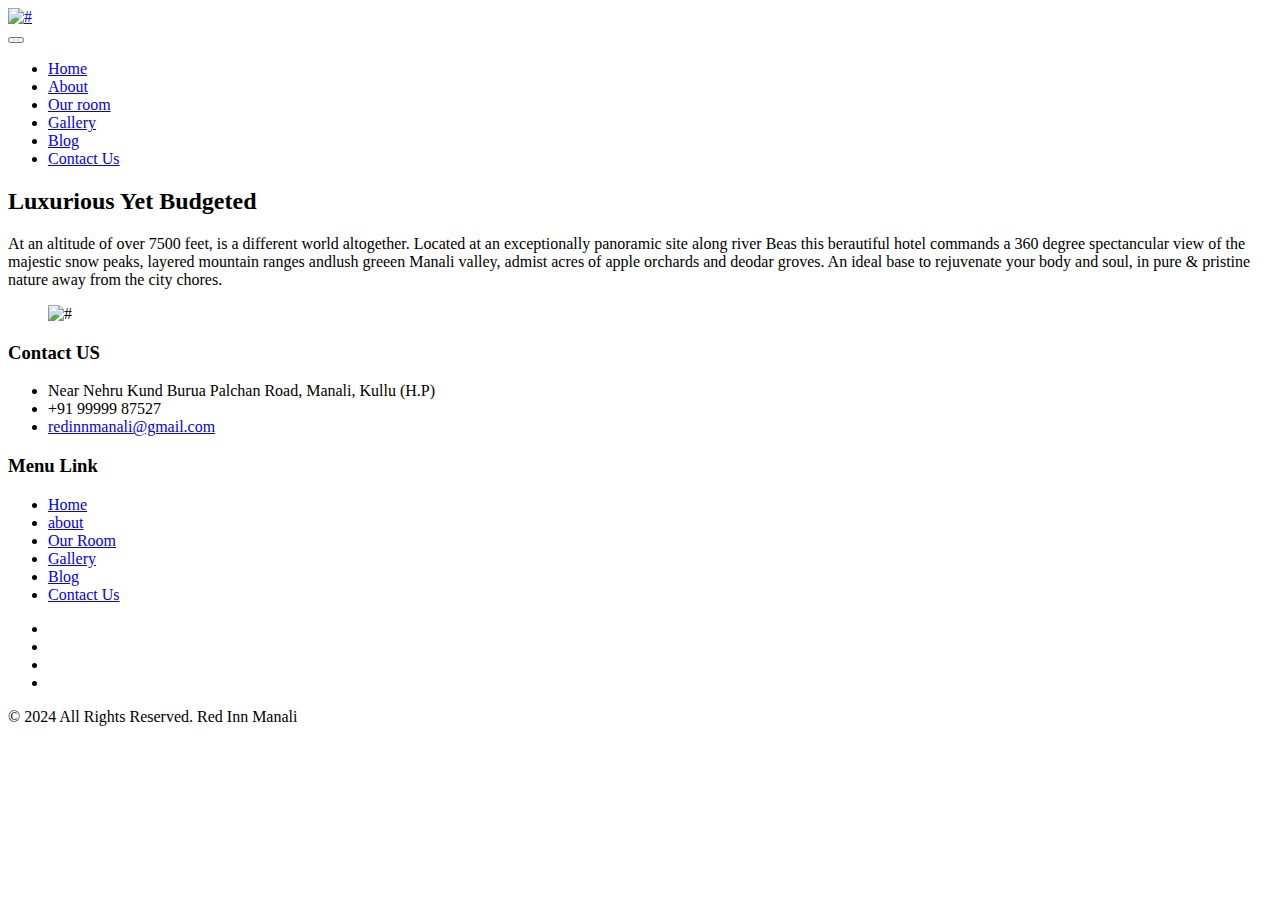
==== about.html @ 1301958c "Add files via upload" ====
<!DOCTYPE html>
<html lang="en">
   <head>
      <!-- basic -->
      <meta charset="utf-8">
      <meta http-equiv="X-UA-Compatible" content="IE=edge">
      <!-- mobile metas -->
      <meta name="viewport" content="width=device-width, initial-scale=1">
      <meta name="viewport" content="initial-scale=1, maximum-scale=1">
      <!-- site metas -->
      <title>Red_Inn_Manali</title>
      <meta name="keywords" content="">
      <meta name="description" content="">
      <meta name="author" content="">
      <!-- bootstrap css -->
      <link rel="stylesheet" href="css/bootstrap.min.css">
      <!-- style css -->
      <link rel="stylesheet" href="css/style.css">
      <!-- Responsive-->
      <link rel="stylesheet" href="css/responsive.css">
      <!-- logo -->
      <link rel="icon" href="images/logo.png" type="image/gif" />
      <!-- Scrollbar Custom CSS -->
      <link rel="stylesheet" href="css/jquery.mCustomScrollbar.min.css">
      <!-- Tweaks for older IEs-->
      <!-- <link rel="stylesheet" href="https://netdna.bootstrapcdn.com/font-awesome/4.0.3/css/font-awesome.css">
      <link rel="stylesheet" href="https://cdnjs.cloudflare.com/ajax/libs/fancybox/2.1.5/jquery.fancybox.min.css" media="screen"> -->
      <!--[if lt IE 9]>
      <script src="https://oss.maxcdn.com/html5shiv/3.7.3/html5shiv.min.js"></script>
      <script src="https://oss.maxcdn.com/respond/1.4.2/respond.min.js"></script><![endif]-->
   </head>
   <!-- body -->
   <body class="main-layout">
      <!-- loader  -->
      <!-- end loader -->
      <!-- header -->
      <header>
         <!-- header inner -->
         <div class="header">
            <div class="container">
               <div class="row">
                  <div class="col-xl-3 col-lg-3 col-md-3 col-sm-3 col logo_section">
                     <div class="full">
                        <div class="center-desk">
                           <div class="logo">
                              <a href="index.html"><img src="images/logo.png" alt="#" /></a>
                           </div>
                        </div>
                     </div>
                  </div>
                  <div class="col-xl-9 col-lg-9 col-md-9 col-sm-9">
                     <nav class="navigation navbar navbar-expand-md navbar-dark ">
                        <button class="navbar-toggler" type="button" data-toggle="collapse" data-target="#navbarsExample04" aria-controls="navbarsExample04" aria-expanded="false" aria-label="Toggle navigation">
                        <span class="navbar-toggler-icon"></span>
                        </button>
                        <div class="collapse navbar-collapse" id="navbarsExample04">
                           <ul class="navbar-nav mr-auto">
                              <li class="nav-item ">
                                 <a class="nav-link" href="index.html">Home</a>
                              </li>
                              <li class="nav-item active">
                                 <a class="nav-link" href="about.html">About</a>
                              </li>
                              <li class="nav-item">
                                 <a class="nav-link" href="room.html">Our room</a>
                              </li>
                              <li class="nav-item">
                                 <a class="nav-link" href="gallery.html">Gallery</a>
                              </li>
                              <li class="nav-item">
                                 <a class="nav-link" href="blog.html">Blog</a>
                              </li>
                              <li class="nav-item">
                                 <a class="nav-link" href="contact.html">Contact Us</a>
                              </li>
                           </ul>
                        </div>
                     </nav>
                  </div>
               </div>
            </div>
         </div>
      </header>
      <!-- end header inner -->
      <!-- end header -->
      <div class="back_re">
         <div class="container">
            <div class="row">
               <div class="col-md-12">
                  <div class="title">
                     <h2>Luxurious Yet Budgeted</h2>
                  </div>
               </div>
            </div>
         </div>
      </div>
      <!-- about -->
      <div class="about">
         <div class="container-fluid">
            <div class="row">
               <div class="col-md-5">
                  <div class="titlepage">
                    
                     <p class="margin_0">At an altitude of over 7500 feet, is a different world altogether. Located at an exceptionally panoramic site along river Beas this berautiful hotel commands a 360 degree spectancular view of the majestic snow peaks, layered mountain ranges andlush greeen Manali valley, admist acres of apple orchards and deodar groves. An ideal base to rejuvenate your body and soul, in pure & pristine nature away from the city chores. </p>
                  </div>
               </div>
               <div class="col-md-7">
                  <div class="about_img">
                     <figure><img src="images/about.jpeg" alt="#"/></figure>
                  </div>
               </div>
            </div>
         </div>
      </div>
      <!-- end about -->
     

      <!--  footer -->
      <footer>
         <div class="footer">
            <div class="container">
               <div class="row">
                  <div class=" col-md-4">
                     <h3>Contact US</h3>
                     <ul class="conta">
                        <li><i class="fa fa-map-marker" aria-hidden="true"></i> Near Nehru Kund Burua Palchan Road, Manali, Kullu (H.P)</li>
                        <li><i class="fa fa-mobile" aria-hidden="true"></i> +91 99999 87527</li>
                        <li> <i class="fa fa-envelope" aria-hidden="true"></i><a href="#"> redinnmanali@gmail.com</a></li>
                  </div>
                  <div class="col-md-4">
                     <h3>Menu Link</h3>
                     <ul  class="link_menu">
                        <li><a href="#">Home</a></li>
                        <li  class="active"><a href="about.html"> about</a></li>
                        <li><a href="room.html">Our Room</a></li>
                        <li><a href="gallery.html">Gallery</a></li>
                        <li><a href="blog.html">Blog</a></li>
                        <li><a href="contact.html">Contact Us</a></li>
                     </ul>
                  </div>
                  <div class="col-md-4">
                     <!-- <h3>News letter</h3>
                     <form class="bottom_form">
                        <input class="enter" placeholder="Enter your email" type="text" name="Enter your email">
                        <button class="sub_btn">subscribe</button>
                     </form> -->
                     <ul class="social_icon">
                        <li><a href="#"><i class="fa fa-facebook" aria-hidden="true"></i></a></li>
                        <li><a href="#"><i class="fa fa-twitter" aria-hidden="true"></i></a></li>
                        <li><a href="#"><i class="fa fa-linkedin" aria-hidden="true"></i></a></li>
                        <li><a href="#"><i class="fa fa-youtube-play" aria-hidden="true"></i></a></li>
                     </ul>
                  </div>
               </div>
            </div>
            <div class="copyright">
               <div class="container">
                  <div class="row">
                     <div class="col-md-10 offset-md-1">
                        <p>
                           © 2024 All Rights Reserved. Red Inn Manali</a>
                           </p>
                     </div>
                  </div>
               </div>
            </div>
         </div>
      </footer>
      <!-- end footer -->
      <!-- Javascript files-->
      <script src="js/jquery.min.js"></script>
      <script src="js/bootstrap.bundle.min.js"></script>
      <script src="js/jquery-3.0.0.min.js"></script>
      <!-- sidebar -->
      <script src="js/jquery.mCustomScrollbar.concat.min.js"></script>
      <script src="js/custom.js"></script>
   </body>
</html>
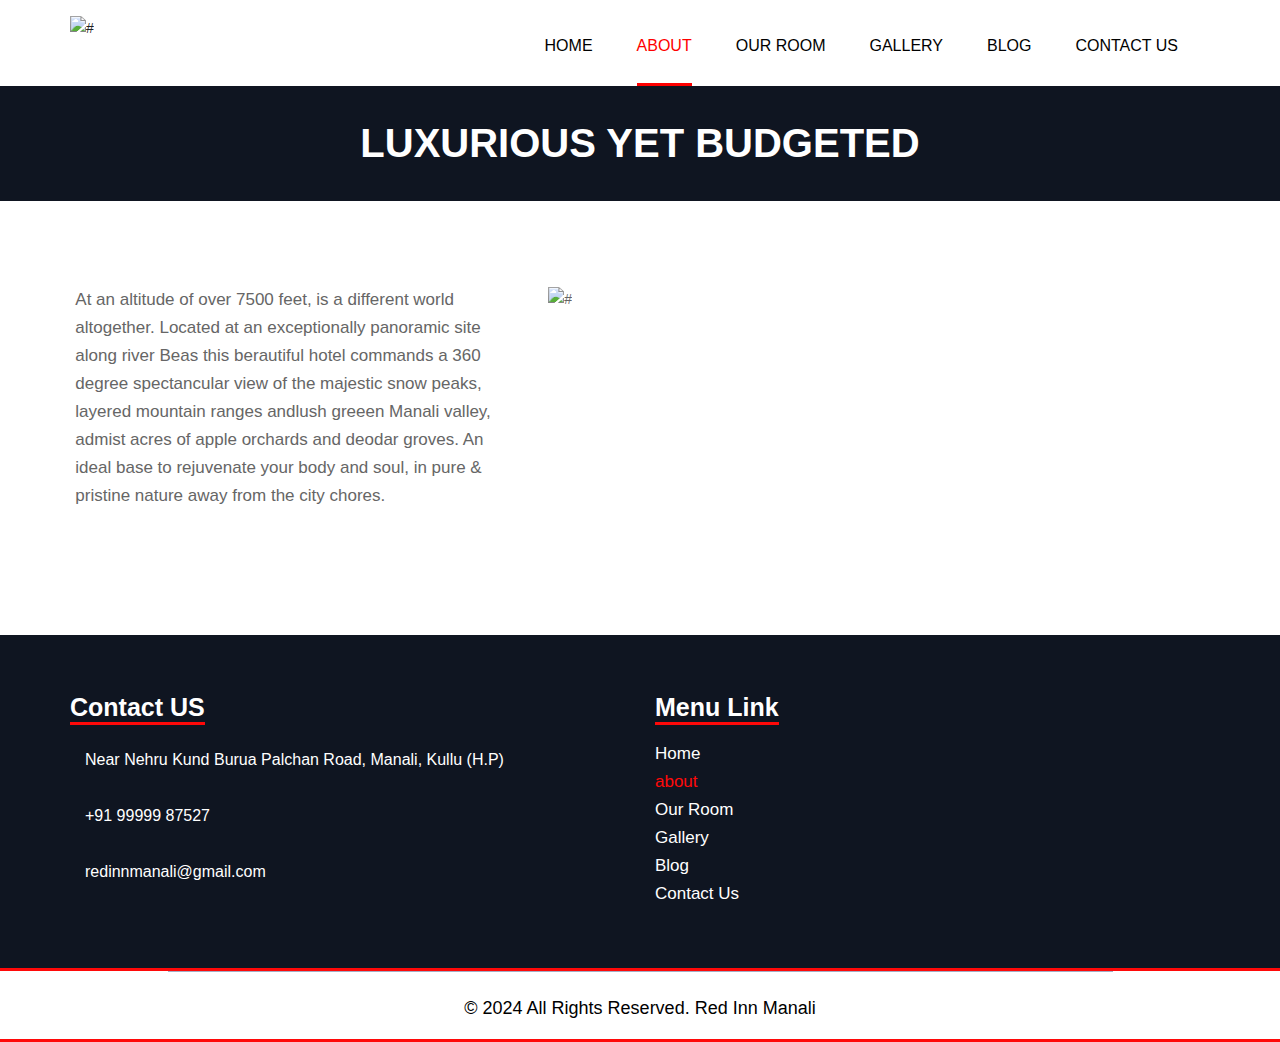
==== commit e92b713d: "Update about.html" ====
--- a/about.html
+++ b/about.html
@@ -120,14 +120,14 @@
          <div class="footer">
             <div class="container">
                <div class="row">
-                  <div class=" col-md-4">
+                  <div class=" col-md-6">
                      <h3>Contact US</h3>
                      <ul class="conta">
                         <li><i class="fa fa-map-marker" aria-hidden="true"></i> Near Nehru Kund Burua Palchan Road, Manali, Kullu (H.P)</li>
                         <li><i class="fa fa-mobile" aria-hidden="true"></i> +91 99999 87527</li>
                         <li> <i class="fa fa-envelope" aria-hidden="true"></i><a href="#"> redinnmanali@gmail.com</a></li>
                   </div>
-                  <div class="col-md-4">
+                  <div class="col-md-6">
                      <h3>Menu Link</h3>
                      <ul  class="link_menu">
                         <li><a href="#">Home</a></li>
@@ -138,19 +138,13 @@
                         <li><a href="contact.html">Contact Us</a></li>
                      </ul>
                   </div>
-                  <div class="col-md-4">
+                 
                      <!-- <h3>News letter</h3>
                      <form class="bottom_form">
                         <input class="enter" placeholder="Enter your email" type="text" name="Enter your email">
                         <button class="sub_btn">subscribe</button>
                      </form> -->
-                     <ul class="social_icon">
-                        <li><a href="#"><i class="fa fa-facebook" aria-hidden="true"></i></a></li>
-                        <li><a href="#"><i class="fa fa-twitter" aria-hidden="true"></i></a></li>
-                        <li><a href="#"><i class="fa fa-linkedin" aria-hidden="true"></i></a></li>
-                        <li><a href="#"><i class="fa fa-youtube-play" aria-hidden="true"></i></a></li>
-                     </ul>
-                  </div>
+                    
                </div>
             </div>
             <div class="copyright">
@@ -175,4 +169,4 @@
       <script src="js/jquery.mCustomScrollbar.concat.min.js"></script>
       <script src="js/custom.js"></script>
    </body>
-</html>+</html>
--- a/css/style.css
+++ b/css/style.css
@@ -0,0 +1,949 @@
+carousel-item
+carousel-item
+carousel-item/*--------------------------------------------------------------------- File Name: style.css ---------------------------------------------------------------------*/
+
+
+/*--------------------------------------------------------------------- import Fonts ---------------------------------------------------------------------*/
+
+@import url('https://fonts.googleapis.com/css?family=Rajdhani:300,400,500,600,700');
+@import url('https://fonts.googleapis.com/css?family=Poppins:100,100i,200,200i,300,300i,400,400i,500,500i,600,600i,700,700i,800,800i,900,900i');
+@import url('https://fonts.googleapis.com/css?family=Raleway:100,400,600,700,900&display=swap');
+@import url('https://fonts.googleapis.com/css?family=Baloo+Chettan&display=swap');
+
+/*****---------------------------------------- 1) font-family: 'Rajdhani', sans-serif;
+ 2) font-family: 'Poppins', sans-serif;
+ ----------------------------------------*****/
+
+
+/*--------------------------------------------------------------------- import Files ---------------------------------------------------------------------*/
+
+@import url(animate.min.css);
+@import url(normalize.css);
+@import url(icomoon.css);
+@import url(font-awesome.min.css);
+@import url(meanmenu.css);
+@import url(owl.carousel.min.css);
+@import url(swiper.min.css);
+@import url(slick.css);
+@import url(jquery.fancybox.min.css);
+@import url(jquery-ui.css);
+@import url(nice-select.css);
+
+/*--------------------------------------------------------------------- skeleton ---------------------------------------------------------------------*/
+
+* {
+     box-sizing: border-box !important;
+}
+
+.container {
+     max-width: 1170px;
+}
+
+html {
+     scroll-behavior: smooth;
+}
+
+body {
+     color: #666666;
+     font-size: 14px;
+     font-family: 'Poppins', sans-serif;
+     line-height: 1.80857;
+     font-weight: normal;
+}
+
+a {
+     color: #1f1f1f;
+     text-decoration: none !important;
+     outline: none !important;
+     -webkit-transition: all .3s ease-in-out;
+     -moz-transition: all .3s ease-in-out;
+     -ms-transition: all .3s ease-in-out;
+     -o-transition: all .3s ease-in-out;
+     transition: all .3s ease-in-out;
+}
+
+h1,
+h2,
+h3,
+h4,
+h5,
+h6 {
+     letter-spacing: 0;
+     font-weight: normal;
+     position: relative;
+     padding: 0 0 10px 0;
+     font-weight: normal;
+     line-height: normal;
+     color: #111111;
+     margin: 0
+}
+
+h1 {
+     font-size: 24px;
+}
+
+h2 {
+     font-size: 22px;
+}
+
+h3 {
+     font-size: 18px;
+}
+
+h4 {
+     font-size: 16px
+}
+
+h5 {
+     font-size: 14px
+}
+
+h6 {
+     font-size: 13px
+}
+
+*,
+*::after,
+*::before {
+     -webkit-box-sizing: border-box;
+     -moz-box-sizing: border-box;
+     box-sizing: border-box;
+}
+
+h1 a,
+h2 a,
+h3 a,
+h4 a,
+h5 a,
+h6 a {
+     color: #212121;
+     text-decoration: none!important;
+     opacity: 1
+}
+
+button:focus {
+     outline: none;
+}
+
+ul,
+li,
+ol {
+     margin: 0px;
+     padding: 0px;
+     list-style: none;
+}
+
+p {
+     margin: 0px;
+     font-weight: 500;
+     font-size: 15px;
+     line-height: 24px;
+}
+
+a {
+     color: #222222;
+     text-decoration: none;
+     outline: none !important;
+}
+
+a,
+.btn {
+     text-decoration: none !important;
+     outline: none !important;
+     -webkit-transition: all .3s ease-in-out;
+     -moz-transition: all .3s ease-in-out;
+     -ms-transition: all .3s ease-in-out;
+     -o-transition: all .3s ease-in-out;
+     transition: all .3s ease-in-out;
+}
+
+img {
+     max-width: 100%;
+     height: auto;
+}
+
+ :focus {
+     outline: 0;
+}
+
+.btn-custom {
+     margin-top: 20px;
+     background-color: transparent !important;
+     border: 2px solid #ddd;
+     padding: 12px 40px;
+     font-size: 16px;
+}
+
+.lead {
+     font-size: 18px;
+     line-height: 30px;
+     color: #767676;
+     margin: 0;
+     padding: 0;
+}
+
+.form-control:focus {
+     border-color: #ffffff !important;
+     box-shadow: 0 0 0 .2rem rgba(255, 255, 255, .25);
+}
+
+.navbar-form input {
+     border: none !important;
+}
+
+.badge {
+     font-weight: 500;
+}
+
+blockquote {
+     margin: 20px 0 20px;
+     padding: 30px;
+}
+
+button {
+     border: 0;
+     margin: 0;
+     padding: 0;
+     cursor: pointer;
+}
+
+.full {
+     float: left;
+     width: 100%;
+}
+
+.full {
+     width: 100%;
+     float: left;
+     margin: 0;
+     padding: 0;
+}
+
+
+/**-- heading section --**/
+
+
+/*---------------------------- preloader area ----------------------------*/
+
+.loader_bg {
+     position: fixed;
+     z-index: 9999999;
+     background: #fff;
+     width: 100%;
+     height: 100%;
+}
+
+.loader {
+     height: 100%;
+     width: 100%;
+     position: absolute;
+     left: 0;
+     top: 0;
+     display: flex;
+     justify-content: center;
+     align-items: center;
+}
+
+.loader img {
+     width: 280px;
+}
+
+
+/*-- header area --*/
+
+
+/*--------------------------------------------------------------------- top banner area ---------------------------------------------------------------------*/
+
+
+/*-- navigation--*/
+
+.navigation.navbar {
+     float: right;
+     padding-top: 14px !important;
+     padding: 0;
+}
+
+.navigation.navbar-dark .navbar-nav .nav-link {
+     padding: 7px 0px 27px 0px;
+     margin: 0 22px;
+     color: #010101;
+     font-size: 16px;
+     line-height: 20px;
+     font-weight: 500;
+     text-transform: uppercase;
+     border-bottom: #fff solid 3px;
+}
+
+.navigation.navbar-dark .navbar-nav .nav-link:focus,
+.navigation.navbar-dark .navbar-nav .nav-link:hover {
+     color: #fe0000;
+     border-bottom: #fe0000 solid 3px;
+}
+
+.navigation.navbar-dark .navbar-nav .active>.nav-link,
+.navigation.navbar-dark .navbar-nav .nav-link.active,
+.navigation.navbar-dark .navbar-nav .nav-link.show,
+.navigation.navbar-dark .navbar-nav .show>.nav-link {
+     color: #fe0000;
+     border-bottom: #fe0000 solid 3px;
+}
+
+.navbar-expand-md .navbar-nav {
+     padding-right: 10px;
+}
+
+.header {
+     width: 100%;
+     height: 86px;
+     padding: 15px 0px 15px 0px;
+     background: #fff;
+}
+
+
+/** banner section **/
+.banner_main {
+     position: relative;
+}
+
+.banner .carousel-indicators li {
+     width: 20px;
+     height: 20px;
+     border-radius: 30px;
+     background: #000;
+}
+
+.banner .carousel-indicators .active {
+     background-color: #fe0000;
+}
+
+.booking_ocline {
+     position: absolute;
+     width: 100%;
+     top: 50%;
+     transform: translateY(-50%);
+}
+
+.book_room {
+     background-color: #000000c7;
+     padding: 30px 35px;
+     border-left: #ff0909 solid 5px;
+}
+
+.book_room h1 {
+     font-weight: 500;
+     font-size: 30px;
+     line-height: 30px;
+     color: #fff;
+     padding-bottom: 20px;
+     text-transform: uppercase;
+     text-align: center;
+}
+
+.book_now span {
+     display: block;
+     color: #fff;
+     font-size: 18px;
+     padding-bottom: 5px;
+}
+
+.book_now .online_book {
+     width: 100%;
+     height: 50px;
+     border: #fff solid 1px;
+     background-color: transparent;
+     color: #fff;
+     padding: 0 10px;
+     padding-right: 61px;
+     margin-bottom: 25px;
+     position: relative;
+}
+
+.date_cua {
+     position: absolute;
+     width: 29px;
+     height: 29px;
+     top: 48px;
+     background-repeat: no-repeat;
+     right: 30px;
+}
+
+.book_btn {
+     background-color: #fe0000;
+     max-width: 189px;
+     width: 100%;
+     margin: 0 auto;
+     padding: 10px 0;
+     border-radius: 50px;
+     color: #fff;
+     font-size: 20px;
+     transition: ease-in 0.5s;
+     display: block;
+}
+
+.book_btn:hover {
+     background-color: #fff;
+     color: #fe0000;
+     transition: ease-in 0.5s;
+}
+
+.carousel-control-next,
+.carousel-control-prev {
+     display: none;
+}
+
+.carousel-indicators {
+     right: inherit;
+     bottom: 53px;
+     margin-left: 9%;
+}
+
+
+/** end banner section **/
+
+.titlepage {
+     text-align: center;
+     padding-bottom: 40px;
+}
+
+.titlepage h2 {
+     font-size: 40px;
+     color: #121212;
+     line-height: 45px;
+     font-weight: bold;
+     text-transform: uppercase;
+     padding: 0;
+}
+
+.titlepage h2::before {
+     position: absolute;
+     content: "";
+     background-color: #ff0909;
+     width: 20px;
+     height: 4px;
+     transform: rotate(-36deg);
+}
+
+.titlepage h2::after {
+     position: absolute;
+     content: "";
+     background-color: #ff0909;
+     width: 20px;
+     height: 4px;
+     transform: rotate(-36deg);
+     bottom: 10px;
+}
+
+.d_flex {
+     display: flex;
+     align-items: center;
+     flex-wrap: wrap;
+}
+
+.read_more {
+     font-size: 17px;
+     background-color: #121212;
+     color: #fff;
+     padding: 8px 0px;
+     width: 100%;
+     max-width: 144px;
+     text-align: center;
+     display: inline-block;
+     transition: ease-in all 0.5s;
+     font-weight: 500;
+     border-radius: 30px;
+}
+
+.read_more:hover {
+     background: #fe0000;
+     color: #fff;
+     transition: ease-in all 0.5s;
+}
+
+/** about section **/
+
+.about {
+     background-color: #fff;
+     padding-top: 85px;
+}
+
+.about .titlepage {
+     text-align: left;
+     padding-bottom: 0;
+     max-width: 443px;
+     width: 100%;
+     float: right;
+}
+
+.about .titlepage h2 {
+     margin-bottom: 35px;
+}
+
+.about .titlepage p {
+     font-weight: 400;
+     font-size: 17px;
+     line-height: 28px;
+     padding-bottom: 35px;
+}
+
+.about_img {
+     margin-right: 40px;
+     overflow: hidden;
+}
+
+.about_img figure {
+     margin: 0;
+}
+
+.about_img figure img {
+     width: 100%;
+     transition: all .5s;
+}
+
+.about_img figure img:hover {
+     transform: scale(1.2);
+}
+/** end about section **/
+
+/** our_room section **/
+
+.our_room {
+     background-color: #f4f5f7;
+     padding: 60px 0 30px 0;
+     margin-top: 90px;
+}
+
+.our_room .titlepage {
+     text-align: center;
+}
+
+.our_room .titlepage p {
+     color: #121212;
+     font-size: 17px;
+     margin-top: 20px;
+}
+
+.our_room .room {
+     text-align: center;
+     background-color: #fff;
+     margin-bottom: 30px;
+     transition: ease-in all 0.5s;
+}
+
+.our_room .room .room_img {
+     overflow: hidden;
+}
+
+.our_room .room .room_img figure {
+     margin: 0;
+}
+
+.our_room .room .room_img figure img {
+     width: 100%;
+     transition: all .5s;
+}
+
+.our_room .room .room_img figure img:hover {
+     transform: scale(1.2);
+}
+
+.our_room .room .bed_room {
+     padding: 33px 30px;
+}
+
+.our_room .room .bed_room h3 {
+     color: #121212;
+     font-size: 25px;
+     line-height: 20px;
+     font-weight: 500;
+     transition: ease-in all 0.5s;
+     margin: auto;
+}
+
+#serv_hover:hover.room {
+     cursor: pointer;
+     box-shadow: 0px 0px 30px rgba(255, 9, 9, 0.15);
+     transition: ease-in all 0.5s;
+}
+
+
+/** end our_room section **/
+
+
+/** gallery  section **/
+
+.gallery {
+     padding-top: 60px;
+}
+
+.gallery .titlepage {
+     text-align: center;
+}
+
+.gallery .gallery_img {
+     overflow: hidden;
+     margin-bottom: 30px;
+}
+
+.gallery .gallery_img figure {
+     margin: 0;
+}
+
+.gallery .gallery_img figure img {
+     width: 100%;
+     transition: all .5s;
+}
+
+.gallery .gallery_img figure img:hover {
+     transform: scale(1.2);
+}
+
+
+/** end gallery  section **/
+
+
+/** blog section **/
+
+.blog {
+     /* background: url(../images/blog_bg.jpeg); */
+     background-repeat: no-repeat;
+     background-size: 100% 100%;
+     padding: 60px 0 30px 0;
+     margin-top: 60px;
+}
+
+.blog .titlepage {
+     text-align: center;
+}
+
+.blog .titlepage h2 {
+     color: #000000;
+}
+
+.blog .titlepage p {
+     color: #000000;
+     font-size: 17px;
+     margin-top: 20px;
+}
+
+.blog .blog_box {
+     text-align: left;
+     background-color: #fff;
+     margin-bottom: 30px;
+     transition: ease-in all 0.5s;
+}
+
+.blog .blog_box .blog_img {
+     overflow: hidden;
+}
+
+.blog .blog_box .blog_img figure {
+     margin: 0;
+}
+
+.blog .blog_box .blog_img figure img {
+     width: 100%;
+     transition: all .5s;
+}
+
+.blog .blog_box .blog_img figure img:hover {
+     transform: scale(1.2);
+}
+
+.blog .blog_box .blog_room {
+     padding: 33px 30px;
+     text-align: left;
+}
+
+.blog .blog_box .blog_room h3 {
+     color: #121212;
+     font-size: 25px;
+     line-height: 20px;
+     font-weight: 500;
+     padding-bottom: 5px;
+     transition: ease-in all 0.5s;
+     margin: auto;
+}
+
+.blog .blog_box .blog_room span {
+     font-size: 15px;
+     color: #ff0909;
+     font-weight: bold;
+     margin-bottom: 10px;
+     display: block;
+}
+
+.blog .blog_box .blog_room p {
+     font-size: 14px;
+     line-height: 20px;
+}
+
+
+/** end blog section **/
+
+
+/** contact section **/
+
+.contact {
+     background: #fff;
+     margin-top: 90px;
+}
+
+.main_form .contactus {
+     border: #fff solid 1px;
+     padding: 0 15px;
+     margin-bottom: 25px;
+     width: 100%;
+     height: 58px;
+     background: #fff;
+     color: #000000;
+     font-size: 18px;
+     font-weight: normal;
+     box-shadow: 2px 0px 6px rgba(255, 9, 9, 0.20);
+}
+
+.main_form .textarea {
+     border: #fff solid 1px;
+     margin-bottom: 25px;
+     width: 100%;
+     background: #fff;
+     color: #000000;
+     font-size: 18px;
+     font-weight: normal;
+     padding: 12px 15px 0 15px;
+     box-shadow: 2px 0px 6px rgba(255, 9, 9, 0.20);
+     height: 150px;
+}
+
+.main_form .send_btn {
+     font-size: 22px;
+     transition: ease-in all 0.5s;
+     background-color: #000000;
+     text-transform: uppercase;
+     color: #fff;
+     padding: 10px 0px;
+     max-width: 193px;
+     width: 100%;
+     display: block;
+     margin-top: 10px !important;
+     font-weight: 500;
+     border-radius: 50px;
+}
+
+.main_form .send_btn:hover {
+     background-color: #ff0909;
+     transition: ease-in all 0.5s;
+     color: #fff;
+}
+
+#request *::placeholder {
+     color: #000000;
+     opacity: 1;
+}
+
+.map figure {
+     margin: 0;
+}
+
+.map figure img {
+     width: 100%;
+}
+
+
+/** end contact section **/
+
+
+/** footer **/
+
+.footer {
+     background: #0f1521;
+     margin-top: 90px;
+     padding-top: 60px;
+     text-align: center;
+}
+
+.footer h3 {
+     font-weight: 600;
+     font-size: 25px;
+     line-height: 24px;
+     text-align: left;
+     color: #fff;
+     margin-bottom: 15px;
+     border-bottom: #ff0909 solid 3px;
+     padding-bottom: 3px;
+     display: table;
+}
+
+ul.conta li {
+     color: #fff;
+     text-align: left;
+     padding-bottom: 20px;
+     font-size: 16px;
+}
+
+ul.conta li i {
+     padding-right: 15px;
+     text-align: center;
+     font-size: 20px;
+}
+
+ul.conta li a {
+     color: #fff;
+}
+
+ul.link_menu li {
+     display: block;
+     text-align: left;
+}
+
+ul.link_menu li.active a {
+     color: #ff0909;
+}
+
+ul.link_menu li a {
+     color: #fff;
+     font-size: 17px;
+     line-height: 28px;
+     display: block;
+     width: -moz-max-content;
+}
+
+ul.link_menu li a:hover {
+     color: #ff0909;
+}
+
+.bottom_form {
+     display: flex;
+     flex-wrap: wrap;
+     margin-top: 32px;
+}
+
+.bottom_form h3 {
+     font-weight: 600;
+     font-size: 20px;
+     line-height: 25px;
+     text-align: left;
+     color: #fff;
+     padding-top: 12px;
+     margin-right: 93px;
+     text-transform: uppercase;
+     border: inherit;
+}
+
+.bottom_form .enter {
+     border: inherit;
+     padding: 0px 19px;
+     width: 100%;
+     height: 45px;
+     background: #fffffff2;
+     color: #ccc8c8;
+     font-size: 17px;
+     font-weight: 300;
+     float: left;
+     margin-bottom: 20px;
+}
+
+.sub_btn {
+     font-size: 17px;
+     transition: ease-in all 0.5s;
+     background-color: #fff;
+     color: #ff0909;
+     padding: 8px 0px;
+     max-width: 147px;
+     width: 100%;
+     font-weight: 500;
+     text-transform: uppercase;
+     height: 47px;
+}
+
+.sub_btn:hover {
+     background-color: #ff0909;
+     transition: ease-in all 0.5s;
+     color: #fff;
+}
+
+ul.social_icon {
+     padding-top: 24px;
+     width: 100%;
+     float: left;
+     text-align: left;
+}
+
+ul.social_icon li {
+     display: inline-block;
+}
+
+ul.social_icon li a {
+     display: flex;
+     align-items: center;
+     justify-content: center;
+     font-size: 27px;
+     border-radius: 30px;
+     margin: 0 9px;
+     color: #fff;
+}
+
+ul.social_icon li a:hover {
+     color: #ff0909;
+}
+
+.copyright {
+     margin-top: 60px;
+     padding-bottom: 20px;
+     background-color: #fff;
+     border: #ff0909 solid 3px;
+     border-right: inherit;
+     border-left: inherit;
+}
+
+.copyright p {
+     color: #000;
+     font-size: 18px;
+     line-height: 22px;
+     text-align: center;
+     border-top: #a3aec6 solid 1px;
+     padding-top: 25px;
+     font-weight: normal;
+}
+
+.copyright a {
+     color: #000;
+}
+
+.copyright a:hover {
+     color: #ff0909;
+}
+
+
+/** end footer **/
+
+
+/**  inner page css **/
+.back_re {
+     background-color: #0f1521;
+}
+.back_re .title {
+     text-align: center;
+}
+.back_re .title h2 {
+color:#fff;
+font-size: 40px;
+padding: 40px 0;
+font-weight: 600;
+text-transform: uppercase;
+line-height: 35px;
+}
+.margin_0 {
+     margin:0 !important;
+}
+
+
+.inner_page .gallery {
+     padding-top: 90px;
+}
+.inner_page .blog {
+     margin-top: 90px;
+}
+
+
+
+
--- a/css/responsive.css
+++ b/css/responsive.css
@@ -0,0 +1,228 @@
+
+
+/*--------------------------------------------------------------------- File Name: responsive.css ---------------------------------------------------------------------*/
+
+
+/*------------------------------------------------------------------- 991px x 768px ---------------------------------------------------------------------*/
+
+@media (min-width: 1343px) {
+    .first-slidep{
+        display: none;
+    }
+    .second-slidep{
+        display: none;
+    }
+    .third-slidep{
+        display: none;
+    }
+}
+@media (min-width: 1200px) and (max-width: 1342px) {
+    .first-slidep{
+        display: none;
+    }
+    .second-slidep{
+        display: none;
+    }
+    .third-slidep{
+        display: none;
+    }
+}
+
+@media (min-width: 992px) and (max-width: 1199px) {
+    .first-slidep{
+        display: none;
+    }
+    .second-slidep{
+        display: none;
+    }
+    .third-slidep{
+        display: none;
+    }
+    .book_room h1 {
+        font-size: 28px;
+    }
+    .carousel-indicators {
+        bottom: 17px;
+    }
+    .about_img {
+        margin-right: 0px;
+    }
+}
+
+@media (min-width: 768px) and (max-width: 991px) {
+    .first-slidep{
+        display: none;
+    }
+    .second-slidep{
+        display: none;
+    }
+    .third-slidep{
+        display: none;
+    }
+    .navigation.navbar-dark .navbar-nav .nav-link {
+        margin: 0 10px;
+    }
+    .carousel-item img {
+        min-height: 570px;
+    }
+    .book_room h1 {
+        font-size: 19px;
+    }
+    .carousel-indicators {
+        bottom: 27px;
+    }
+    .about_img {
+        margin-right: 0px;
+    }
+    .book_btn {
+        padding: 5px 0;
+    }
+}
+
+@media (min-width: 576px) and (max-width: 767px) {
+    
+    .first-slide{
+        display: none;
+    }
+    .second-slide{
+        display: none;
+    }
+    .third-slide{
+        display: none;
+    }
+    .header {
+        height: 76px;
+    }
+    .carousel-item img {
+        min-height: 570px;
+    }
+    .carousel-indicators {
+        bottom: 27px;
+    }
+    .about .titlepage {
+        max-width: inherit;
+    }
+    .about_img {
+        margin-right: 0px;
+        margin-top: 30px;
+    }
+    .main_form .send_btn {
+        margin-bottom: 30px;
+    }
+    ul.link_menu {
+        margin-bottom: 20px;
+    }
+    .navigation.navbar {
+        float: right;
+        display: inherit !important;
+        padding: 0;
+        width: 100%;
+        padding-top: 5px !important;
+    }
+    .navigation .navbar-collapse {
+        background: #0f1521;
+        padding: 20px;
+        margin-top: 56px;
+        position: absolute;
+        width: 100%;
+        margin-right: 20px;
+        z-index: 999;
+    }
+    .navigation.navbar-dark .navbar-nav .nav-link {
+        padding: 10px 0;
+        color: #fff;
+    }
+    .navigation.navbar-dark .navbar-toggler {
+        border: inherit;
+        float: right;
+        padding-top: 9px;
+    }
+    .navigation.navbar-dark .navbar-toggler-icon {
+        background: url(../images/menu_icon.png);
+        background-repeat: no-repeat;
+    }
+    .d_none {
+        display: none;
+    }
+}
+
+@media (max-width: 575px) {
+    .first-slide{
+        display: none;
+    }
+    .second-slide{
+        display: none;
+    }
+    .third-slide{
+        display: none;
+    }
+    .logo {
+        text-align: center !important;
+        padding-bottom: 6px;
+        float: left;
+    }
+    .header {
+        height: 84px;
+    }
+    .carousel-item img {
+        min-height: 570px;
+    }
+    .book_room h1 {
+        font-size: 20px;
+        line-height: 25px;
+        padding-bottom: 15px;
+    }
+    .book_now .online_book {
+        margin-bottom: 20px;
+    }
+    .book_btn {
+        padding: 5px 0;
+    }
+    .about .titlepage {
+        max-width: inherit;
+    }
+    .about_img {
+        margin-right: 0px;
+        margin-top: 30px;
+    }
+    .main_form .send_btn {
+        margin-bottom: 30px;
+    }
+    ul.link_menu {
+        margin-bottom: 20px;
+    }
+    .navigation.navbar {
+        float: right;
+        display: inherit !important;
+        padding: 0;
+        width: 100%;
+    }
+    .navigation .navbar-collapse {
+        background: #0f1521;
+        padding: 20px;
+       margin-top: -5px;
+        position: absolute;
+        width: 100%;
+        margin-right: 20px;
+        z-index: 999;
+    }
+    .navigation.navbar-dark .navbar-nav .nav-link {
+        padding: 10px 0;
+        color: #fff;
+    }
+    .navigation.navbar-dark .navbar-toggler {
+        float: right;
+        border: inherit;
+        margin-top: -61px;
+    }
+    .testimonial_box {
+        padding: 0px 19px 40px 20px;
+    }
+    .navigation.navbar-dark .navbar-toggler-icon {
+        background: url(../images/menu_icon.png);
+        background-repeat: no-repeat;
+    }
+    .d_none {
+        display: none;
+    }
+}
